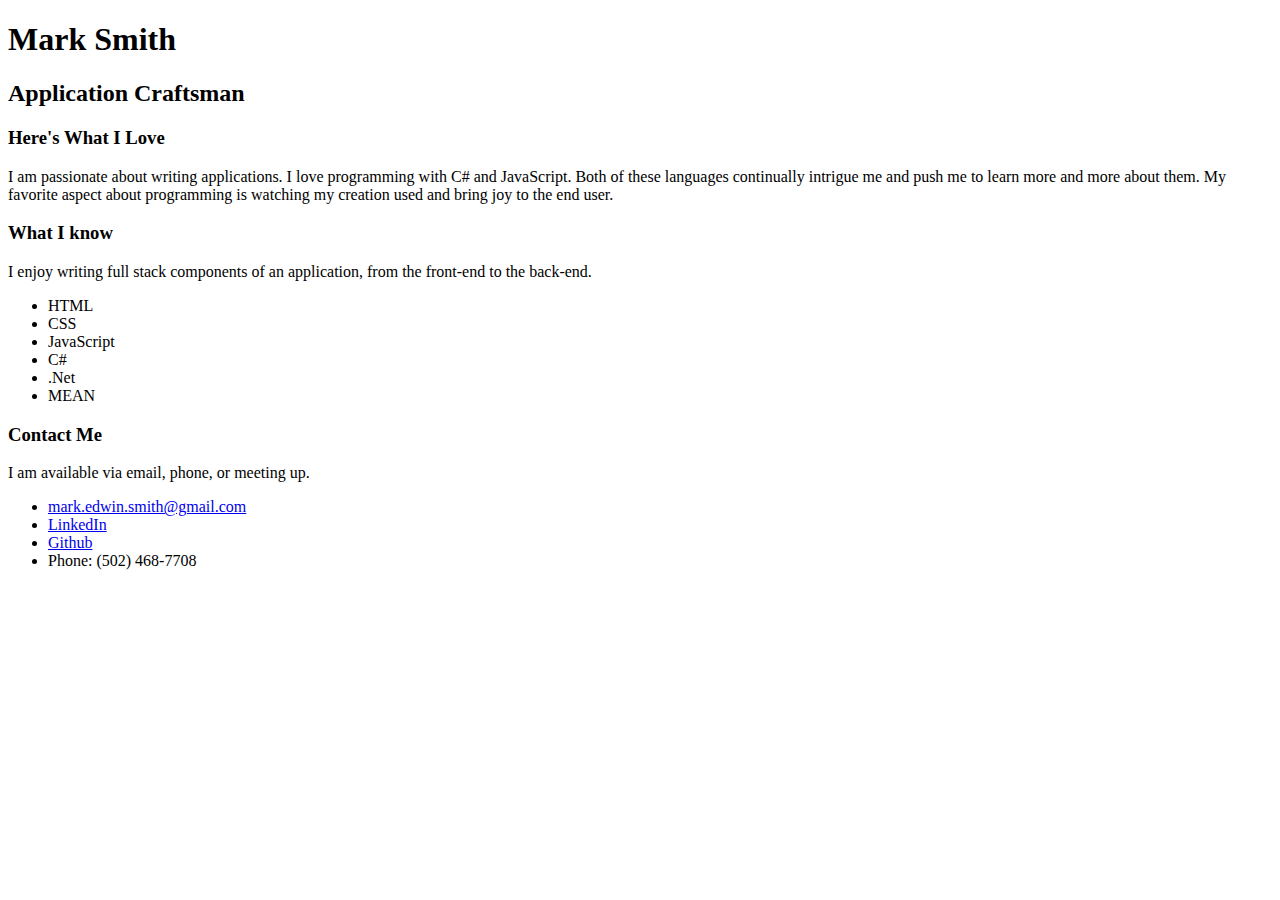
==== index.html @ 510fde17 "Added scaffolding for portfolio" ====
<!DOCTYPE html>
<html lang="en">
<head>
  <meta charset="UTF-8">
  <meta name="viewport" content="width=device-width; initial-scale=1.0; maximum-scale=1.0;">
  <link rel="stylesheet" href="main.css">
  <title>HTML Portfolio</title>
</head>
<body>
  <div class="header">
    <h1>Mark Smith</h1>
    <h2>Application Craftsman</h2>    
  </div>
  <div class="tagline">
    <h3>Here's What I Love</h3>
    <p>
      I am passionate about writing applications.  I love programming with C# and 
      JavaScript.  Both of these languages continually intrigue me and push me to
      learn more and more about them.  My favorite aspect about programming is 
      watching my creation used and bring joy to the end user.  
    </p>
  </div>
  <div class="skills">
    <h3>What I know</h3>
    <p>
      I enjoy writing full stack components of an application, from the front-end to
      the back-end.
    </p>
    <ul>
      <li>HTML</li>
      <li>CSS</li>
      <li>JavaScript</li>
      <li>C#</li>
      <li>.Net</li>
      <li>MEAN</li>
    </ul>
  </div>
  <div class="contact">
    <h3>Contact Me</h3>
    <p>I am available via email, phone, or meeting up.</p>
    <ul>
      <li><a href="mark.edwin.smith@gmail.com">mark.edwin.smith@gmail.com</a></li>
      <li><a href="https://www.linkedin.com/in/mark-smith-8b98429a">LinkedIn</a></li>
      <li><a href="https://github.com/mesmit22">Github</a></li>
      <li>Phone: (502) 468-7708</li>
    </ul>
  </div>
</body>
</html>
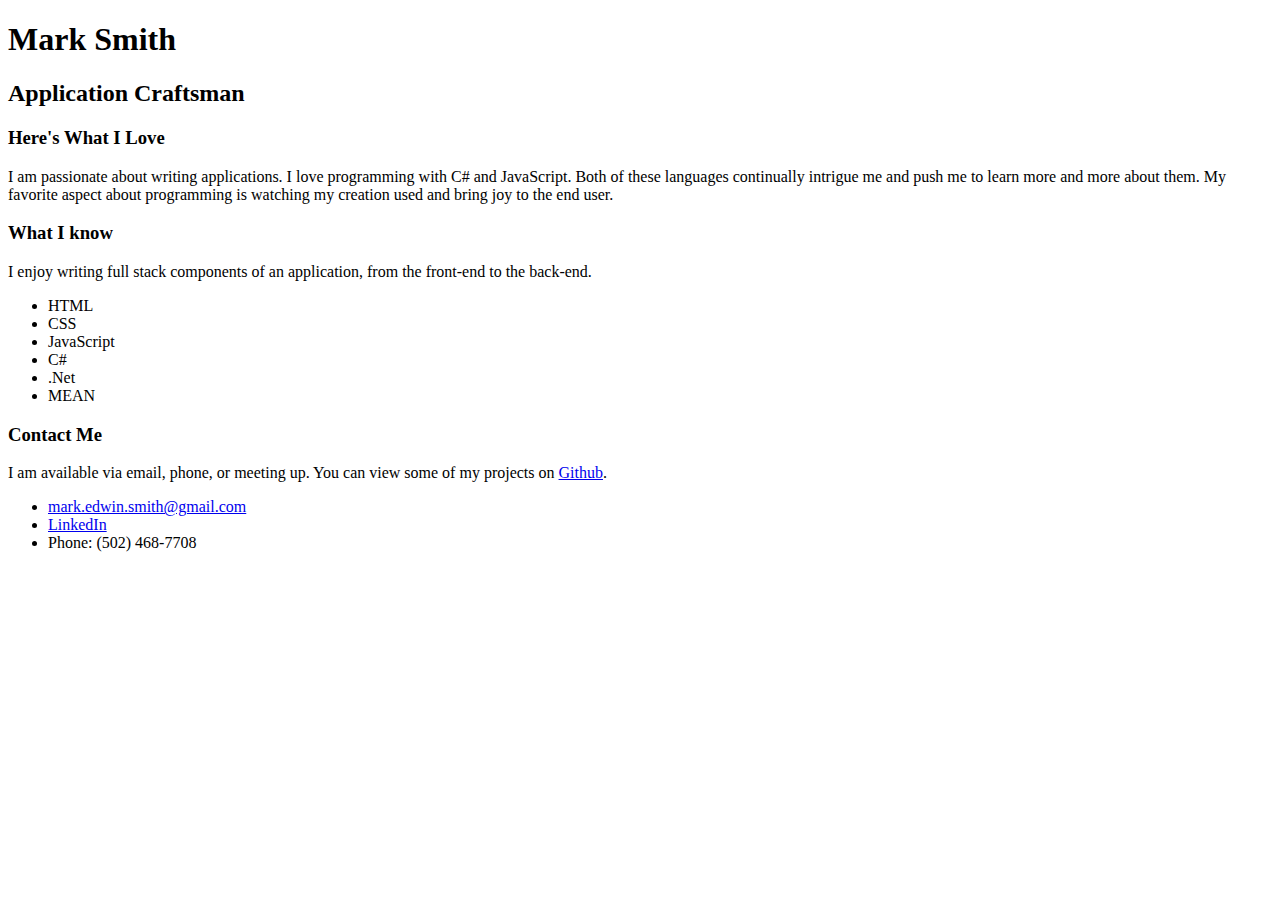
==== commit 36536233: "added link to github" ====
--- a/index.html
+++ b/index.html
@@ -37,11 +37,12 @@
   </div>
   <div class="contact">
     <h3>Contact Me</h3>
-    <p>I am available via email, phone, or meeting up.</p>
+    <p>I am available via email, phone, or meeting up.  You can view some of my 
+      projects on <a href="https://github.com/mesmit22">Github</a>.
+    </p>
     <ul>
       <li><a href="mark.edwin.smith@gmail.com">mark.edwin.smith@gmail.com</a></li>
       <li><a href="https://www.linkedin.com/in/mark-smith-8b98429a">LinkedIn</a></li>
-      <li><a href="https://github.com/mesmit22">Github</a></li>
       <li>Phone: (502) 468-7708</li>
     </ul>
   </div>
